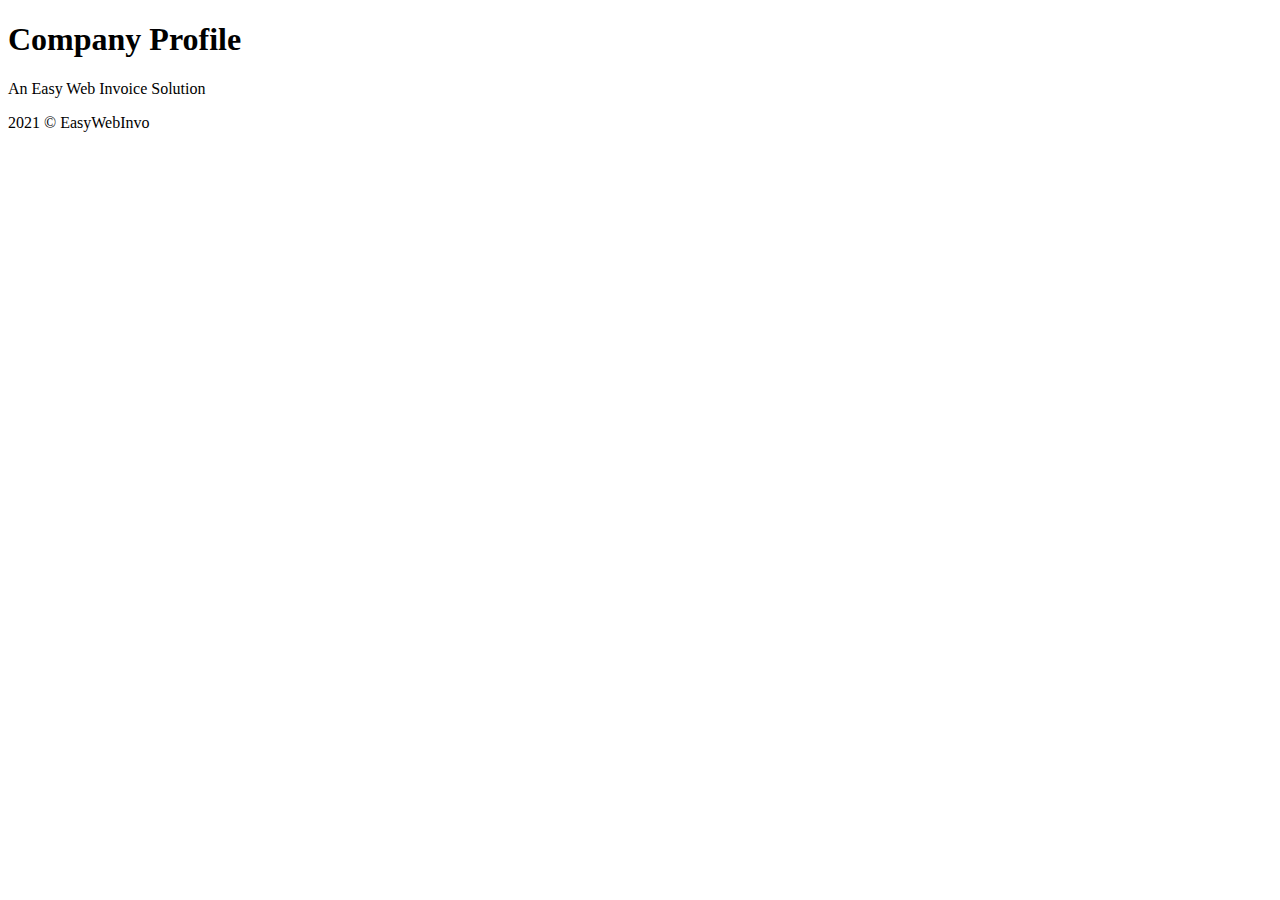
==== company-profile.html @ 9d426bac "230320212209" ====
<!doctype html>
<html lang="en">

<head>
    <!-- Required meta tags -->
    <meta charset="utf-8">
    <meta name="viewport" content="width=device-width, initial-scale=1, shrink-to-fit=no">

    <!-- Bootstrap CSS -->
    <link rel="stylesheet" href="https://cdn.jsdelivr.net/npm/bootstrap@4.6.0/dist/css/bootstrap.min.css"
        integrity="sha384-B0vP5xmATw1+K9KRQjQERJvTumQW0nPEzvF6L/Z6nronJ3oUOFUFpCjEUQouq2+l" crossorigin="anonymous">

    <title>EaseWebInvo - Easy Invoice Management on Web from anywhere</title>
</head>

<body>

    <header class="bg-primary py-5">
        <h1 class="text-center text-white">Company Profile</h1>
        <p class="text-center text-white">An Easy Web Invoice Solution</p>
    </header>
    <footer class="fixed-bottom bg-dark pt-3">
        <div class="container">
            <div class="row">
                <div class="col-12">
                    <p class="text-center text-white">2021 © EasyWebInvo</p>
                </div>
            </div>
        </div>
    </footer>
    <!-- Optional JavaScript; choose one of the two! -->

    <!-- Option 1: jQuery and Bootstrap Bundle (includes Popper) -->
    <script src="https://code.jquery.com/jquery-3.5.1.slim.min.js"
        integrity="sha384-DfXdz2htPH0lsSSs5nCTpuj/zy4C+OGpamoFVy38MVBnE+IbbVYUew+OrCXaRkfj"
        crossorigin="anonymous"></script>
    <script src="https://cdn.jsdelivr.net/npm/bootstrap@4.6.0/dist/js/bootstrap.bundle.min.js"
        integrity="sha384-Piv4xVNRyMGpqkS2by6br4gNJ7DXjqk09RmUpJ8jgGtD7zP9yug3goQfGII0yAns"
        crossorigin="anonymous"></script>

    <!-- Option 2: Separate Popper and Bootstrap JS -->
    <!--
    <script src="https://code.jquery.com/jquery-3.5.1.slim.min.js" integrity="sha384-DfXdz2htPH0lsSSs5nCTpuj/zy4C+OGpamoFVy38MVBnE+IbbVYUew+OrCXaRkfj" crossorigin="anonymous"></script>
    <script src="https://cdn.jsdelivr.net/npm/popper.js@1.16.1/dist/umd/popper.min.js" integrity="sha384-9/reFTGAW83EW2RDu2S0VKaIzap3H66lZH81PoYlFhbGU+6BZp6G7niu735Sk7lN" crossorigin="anonymous"></script>
    <script src="https://cdn.jsdelivr.net/npm/bootstrap@4.6.0/dist/js/bootstrap.min.js" integrity="sha384-+YQ4JLhjyBLPDQt//I+STsc9iw4uQqACwlvpslubQzn4u2UU2UFM80nGisd026JF" crossorigin="anonymous"></script>
    -->
</body>

</html>
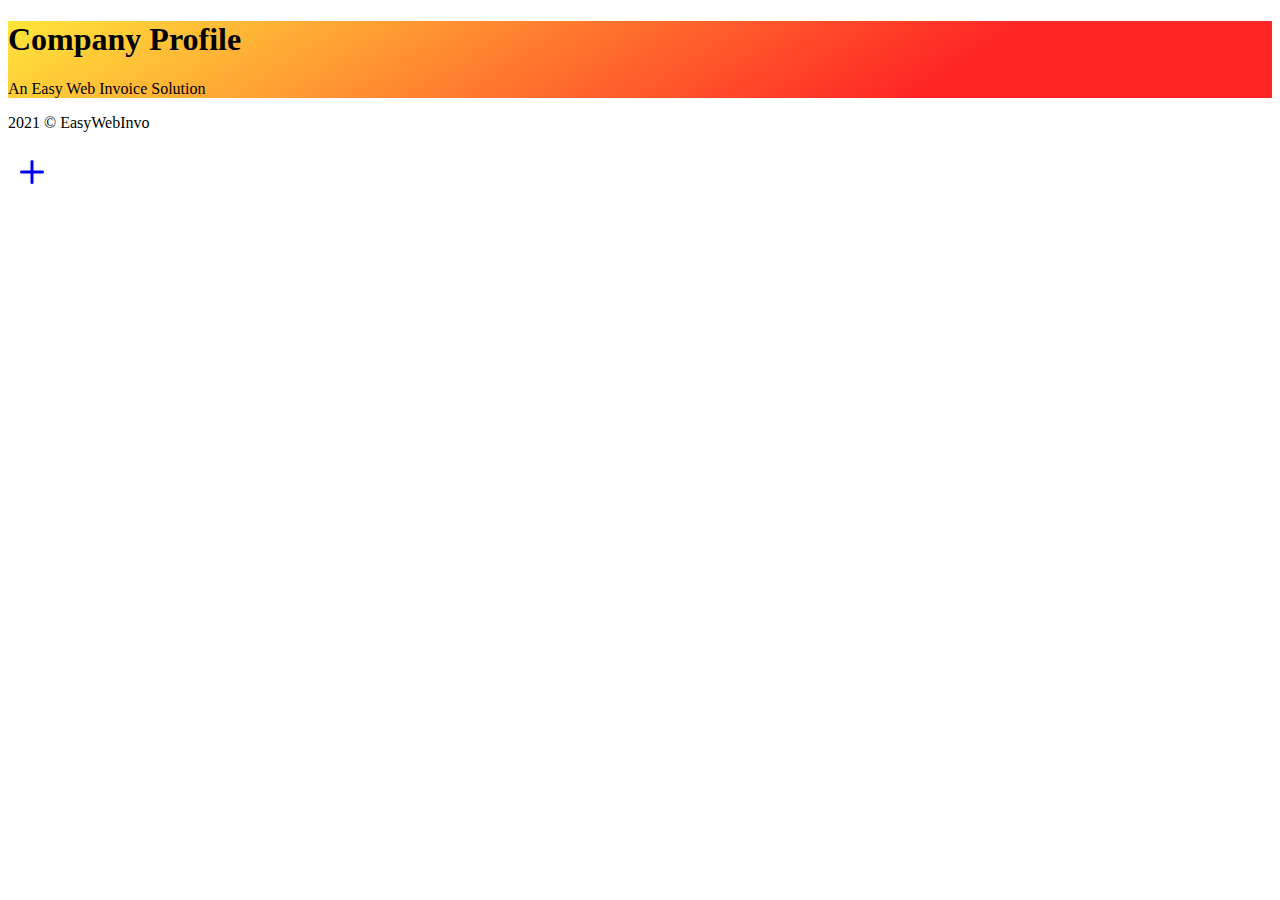
==== commit 2539610f: "260320210510" ====
--- a/company-profile.html
+++ b/company-profile.html
@@ -10,16 +10,33 @@
     <link rel="stylesheet" href="https://cdn.jsdelivr.net/npm/bootstrap@4.6.0/dist/css/bootstrap.min.css"
         integrity="sha384-B0vP5xmATw1+K9KRQjQERJvTumQW0nPEzvF6L/Z6nronJ3oUOFUFpCjEUQouq2+l" crossorigin="anonymous">
 
+    <!-- Stylesheet -->
+    <link rel="stylesheet" href="style.css">
+
     <title>EaseWebInvo - Easy Invoice Management on Web from anywhere</title>
 </head>
 
 <body>
 
-    <header class="bg-primary py-5">
+    <header class="header-bg-grad1 py-5">
         <h1 class="text-center text-white">Company Profile</h1>
         <p class="text-center text-white">An Easy Web Invoice Solution</p>
     </header>
-    <footer class="fixed-bottom bg-dark pt-3">
+    <section class="my-5 py-5">
+        <div class="container">
+            <div class="row">
+                <div class="col-12 my-5 py-5"></div>
+            </div>
+        </div>
+    </section>
+    <section class="my-5 py-5">
+        <div class="container">
+            <div class="row">
+                <div class="col-12 my-5 py-5"></div>
+            </div>
+        </div>
+    </section>
+    <footer class="bg-dark pt-3">
         <div class="container">
             <div class="row">
                 <div class="col-12">
@@ -28,6 +45,14 @@
             </div>
         </div>
     </footer>
+    <a href="create-bill.html" class="btn bg-success text-white position-fixed rounded-circle shadow p-2 m-4"
+        style="bottom: 0; right: 0;" title="Create Invoice">
+        <svg xmlns="http://www.w3.org/2000/svg" width="48" height="48" fill="currentColor" class="bi bi-plus"
+            viewBox="0 0 16 16">
+            <path
+                d="M8 4a.5.5 0 0 1 .5.5v3h3a.5.5 0 0 1 0 1h-3v3a.5.5 0 0 1-1 0v-3h-3a.5.5 0 0 1 0-1h3v-3A.5.5 0 0 1 8 4z" />
+        </svg>
+    </a>
     <!-- Optional JavaScript; choose one of the two! -->
 
     <!-- Option 1: jQuery and Bootstrap Bundle (includes Popper) -->
--- a/style.css
+++ b/style.css
@@ -0,0 +1,8 @@
+.header-bg-grad {
+    background-color: #FA8BFF;
+    background-image: linear-gradient(45deg, #FA8BFF 0%, #2BD2FF 52%, #2BFF88 90%);
+}
+.header-bg-grad1 {
+    background-color: #FFE53B;
+    background-image: linear-gradient(147deg, #FFE53B 0%, #FF2525 74%);    
+}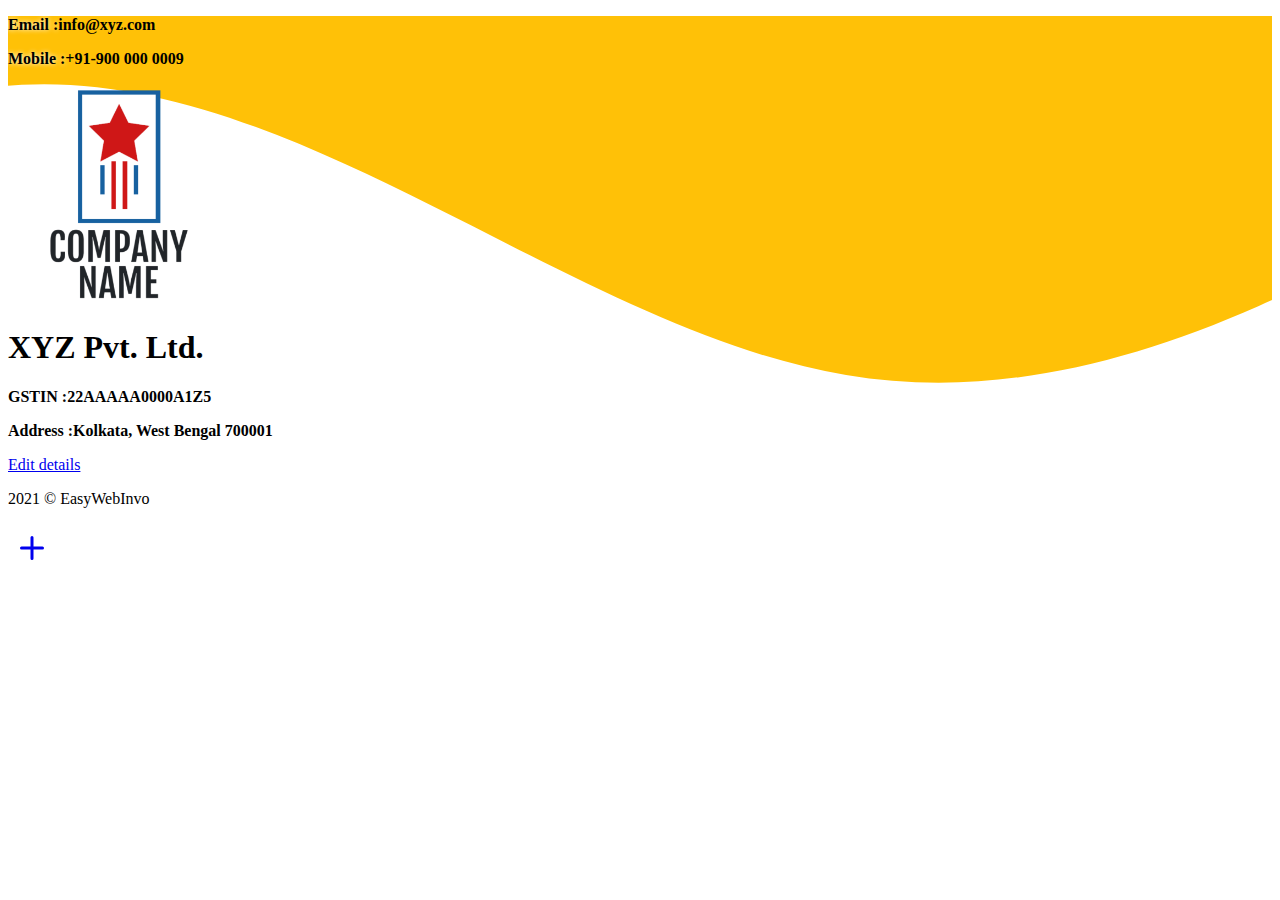
==== commit ed9af07b: "140420211625pm" ====
--- a/company-profile.html
+++ b/company-profile.html
@@ -14,13 +14,63 @@
     <link rel="stylesheet" href="style.css">
 
     <title>EaseWebInvo - Easy Invoice Management on Web from anywhere</title>
+    <style>
+        #bg-wave-warning {
+            background-image: url('warning-wave-bg-1.svg');
+            background-position: top;
+            background-size: cover;
+        }
+        .text-shadow-light {
+            text-shadow: #fff 0px 0px 5px;
+        }
+    </style>
 </head>
 
 <body>
-
-    <header class="header-bg-grad1 py-5">
-        <h1 class="text-center text-white">Company Profile</h1>
-        <p class="text-center text-white">An Easy Web Invoice Solution</p>
+    <header id="bg-wave-warning">
+        <div class="container mb-5">
+            <div class="row">
+                <div class="col-md-6 col-12">
+                    <p class="my-2">
+                        <strong><span class="text-shadow-light">Email :</span>info@xyz.com</strong>
+                    </p>
+                </div>
+                <div class="col-md-6 col-12">
+                    <p class="text-right my-2">
+                        <strong><span class="text-shadow-light">Mobile :</span>+91-900 000 0009</strong>
+                    </p>
+                </div>
+            </div>
+        </div>
+        <div class="container">
+            <div class="row">
+                <div class="col-md-4 col-12">
+                    <img src="logo-company.png" class="img-fluid mx-auto d-block rounded-circle bg-warning shadow p-5" alt="logo company name" width="220">
+                    <!-- <div class="card mt-4">
+                        <div class="card-body">
+                            <svg viewBox="0 0 80 80" style="background-color: #fff;" xmlns="http://www.w3.org/2000/svg">
+                                <text x="5" y="55" font-size="2.3em">XYZ</text>
+                            </svg>
+                        </div>
+                    </div>
+                    <h2 class="text-center text-white">
+                        <span class="bg-white text-dark rounded-circle display-2 px-3 py-5">XYZ</span>
+                    </h2> -->
+                </div>
+                <div class="col-md-8 col-12">
+                    <h1 class="my-4">
+                        <strong class="text-shadow-light">XYZ Pvt. Ltd.</strong>
+                    </h1>
+                    <p>
+                        <strong class="text-shadow-light"><span>GSTIN :</span>22AAAAA0000A1Z5</strong>
+                    </p>
+                    <p>
+                        <strong class="text-shadow-light"><span>Address :</span>Kolkata, West Bengal 700001</strong>
+                    </p>
+                    <a class="btn btn-outline-dark rounded-pill shadow-none px-5" href="#">Edit details</a>
+                </div>
+            </div>
+        </div>
     </header>
     <section class="my-5 py-5">
         <div class="container">
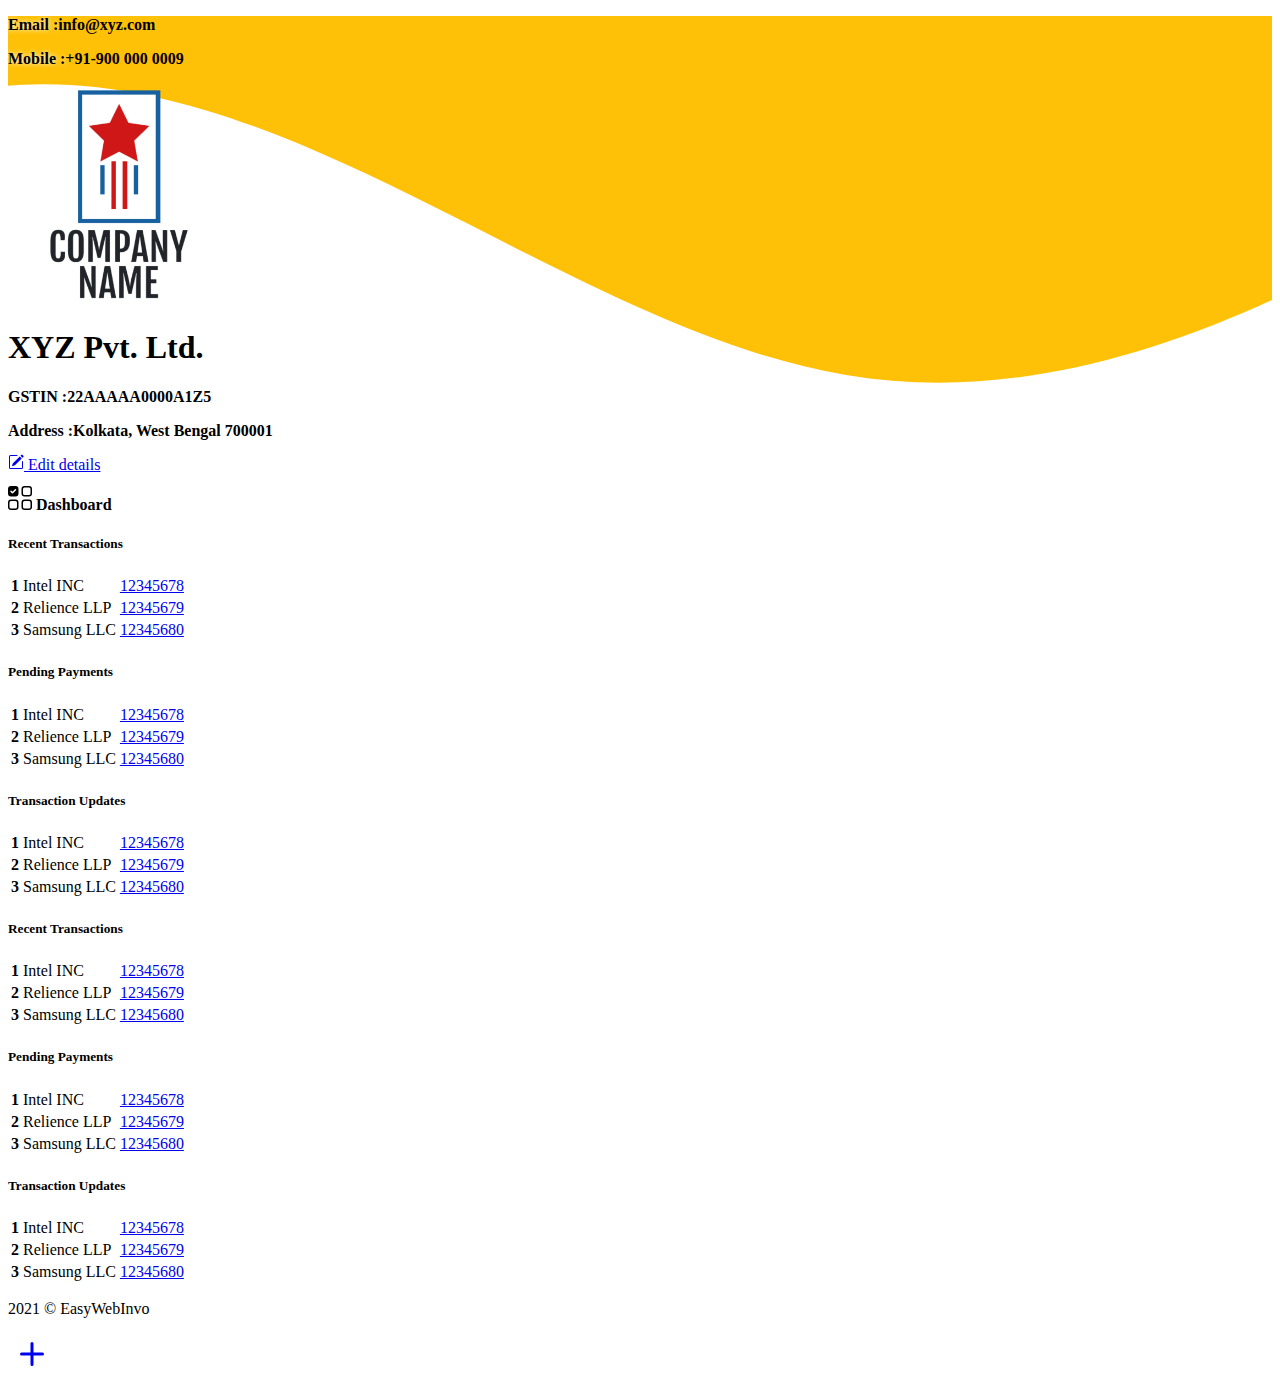
==== commit 6ab15646: "150420211451pm" ====
--- a/company-profile.html
+++ b/company-profile.html
@@ -20,9 +20,15 @@
             background-position: top;
             background-size: cover;
         }
+
         .text-shadow-light {
             text-shadow: #fff 0px 0px 5px;
         }
+
+        svg {
+            margin-top: -4px;
+            ;
+        }
     </style>
 </head>
 
@@ -45,7 +51,8 @@
         <div class="container">
             <div class="row">
                 <div class="col-md-4 col-12">
-                    <img src="logo-company.png" class="img-fluid mx-auto d-block rounded-circle bg-warning shadow p-5" alt="logo company name" width="220">
+                    <img src="logo-company.png" class="img-fluid mx-auto d-block rounded-circle bg-warning shadow p-5"
+                        alt="logo company name" width="220">
                     <!-- <div class="card mt-4">
                         <div class="card-body">
                             <svg viewBox="0 0 80 80" style="background-color: #fff;" xmlns="http://www.w3.org/2000/svg">
@@ -67,22 +74,196 @@
                     <p>
                         <strong class="text-shadow-light"><span>Address :</span>Kolkata, West Bengal 700001</strong>
                     </p>
-                    <a class="btn btn-outline-dark rounded-pill shadow-none px-5" href="#">Edit details</a>
+                    <a class="btn btn-outline-dark rounded-0 shadow-none text-uppercase px-5"
+                        href="update-profile.html">
+                        <svg xmlns="http://www.w3.org/2000/svg" width="16" height="16" fill="currentColor"
+                            class="bi bi-pencil-square" viewBox="0 0 16 16">
+                            <path
+                                d="M15.502 1.94a.5.5 0 0 1 0 .706L14.459 3.69l-2-2L13.502.646a.5.5 0 0 1 .707 0l1.293 1.293zm-1.75 2.456-2-2L4.939 9.21a.5.5 0 0 0-.121.196l-.805 2.414a.25.25 0 0 0 .316.316l2.414-.805a.5.5 0 0 0 .196-.12l6.813-6.814z" />
+                            <path fill-rule="evenodd"
+                                d="M1 13.5A1.5 1.5 0 0 0 2.5 15h11a1.5 1.5 0 0 0 1.5-1.5v-6a.5.5 0 0 0-1 0v6a.5.5 0 0 1-.5.5h-11a.5.5 0 0 1-.5-.5v-11a.5.5 0 0 1 .5-.5H9a.5.5 0 0 0 0-1H2.5A1.5 1.5 0 0 0 1 2.5v11z" />
+                        </svg>
+                        Edit details
+                    </a>
                 </div>
             </div>
         </div>
     </header>
-    <section class="my-5 py-5">
+    <section class="my-5">
         <div class="container">
             <div class="row">
-                <div class="col-12 my-5 py-5"></div>
+                <div class="col-12">
+                    <p class="h2 text-uppercase">
+                        <svg xmlns="http://www.w3.org/2000/svg" width="24" height="24" fill="currentColor"
+                            class="bi bi-ui-checks-grid" viewBox="0 0 16 16">
+                            <path
+                                d="M2 10h3a1 1 0 0 1 1 1v3a1 1 0 0 1-1 1H2a1 1 0 0 1-1-1v-3a1 1 0 0 1 1-1zm9-9h3a1 1 0 0 1 1 1v3a1 1 0 0 1-1 1h-3a1 1 0 0 1-1-1V2a1 1 0 0 1 1-1zm0 9a1 1 0 0 0-1 1v3a1 1 0 0 0 1 1h3a1 1 0 0 0 1-1v-3a1 1 0 0 0-1-1h-3zm0-10a2 2 0 0 0-2 2v3a2 2 0 0 0 2 2h3a2 2 0 0 0 2-2V2a2 2 0 0 0-2-2h-3zM2 9a2 2 0 0 0-2 2v3a2 2 0 0 0 2 2h3a2 2 0 0 0 2-2v-3a2 2 0 0 0-2-2H2zm7 2a2 2 0 0 1 2-2h3a2 2 0 0 1 2 2v3a2 2 0 0 1-2 2h-3a2 2 0 0 1-2-2v-3zM0 2a2 2 0 0 1 2-2h3a2 2 0 0 1 2 2v3a2 2 0 0 1-2 2H2a2 2 0 0 1-2-2V2zm5.354.854a.5.5 0 1 0-.708-.708L3 3.793l-.646-.647a.5.5 0 1 0-.708.708l1 1a.5.5 0 0 0 .708 0l2-2z" />
+                        </svg>
+                        <strong>Dashboard</strong>
+                    </p>
+                </div>
             </div>
         </div>
     </section>
-    <section class="my-5 py-5">
+    <section class="mb-5">
         <div class="container">
             <div class="row">
-                <div class="col-12 my-5 py-5"></div>
+                <div class="col-lg-4 col-md-6 col-12">
+                    <div class="card mb-4">
+                        <div class="card-body">
+                            <h5 class="card-title">Recent Transactions</h5>
+                            <table class="table">
+                                <tbody>
+                                    <tr>
+                                        <th scope="row">1</th>
+                                        <td>Intel INC</td>
+                                        <td><a href="#" class="card-link">12345678</a></td>
+                                    </tr>
+                                    <tr>
+                                        <th scope="row">2</th>
+                                        <td>Relience LLP</td>
+                                        <td><a href="#" class="card-link">12345679</a></td>
+                                    </tr>
+                                    <tr>
+                                        <th scope="row">3</th>
+                                        <td>Samsung LLC</td>
+                                        <td><a href="#" class="card-link">12345680</a></td>
+                                    </tr>
+                                </tbody>
+                            </table>
+                        </div>
+                    </div>
+                </div>
+                <div class="col-lg-4 col-md-6 col-12">
+                    <div class="card mb-4">
+                        <div class="card-body">
+                            <h5 class="card-title">Pending Payments</h5>
+                            <table class="table">
+                                <tbody>
+                                    <tr>
+                                        <th scope="row">1</th>
+                                        <td>Intel INC</td>
+                                        <td><a href="#" class="card-link">12345678</a></td>
+                                    </tr>
+                                    <tr>
+                                        <th scope="row">2</th>
+                                        <td>Relience LLP</td>
+                                        <td><a href="#" class="card-link">12345679</a></td>
+                                    </tr>
+                                    <tr>
+                                        <th scope="row">3</th>
+                                        <td>Samsung LLC</td>
+                                        <td><a href="#" class="card-link">12345680</a></td>
+                                    </tr>
+                                </tbody>
+                            </table>
+                        </div>
+                    </div>
+                </div>
+                <div class="col-lg-4 col-md-6 col-12">
+                    <div class="card mb-4">
+                        <div class="card-body">
+                            <h5 class="card-title">Transaction Updates</h5>
+                            <table class="table">
+                                <tbody>
+                                    <tr>
+                                        <th scope="row">1</th>
+                                        <td>Intel INC</td>
+                                        <td><a href="#" class="card-link">12345678</a></td>
+                                    </tr>
+                                    <tr>
+                                        <th scope="row">2</th>
+                                        <td>Relience LLP</td>
+                                        <td><a href="#" class="card-link">12345679</a></td>
+                                    </tr>
+                                    <tr>
+                                        <th scope="row">3</th>
+                                        <td>Samsung LLC</td>
+                                        <td><a href="#" class="card-link">12345680</a></td>
+                                    </tr>
+                                </tbody>
+                            </table>
+                        </div>
+                    </div>
+                </div>
+                <div class="col-lg-4 col-md-6 col-12">
+                    <div class="card mb-4">
+                        <div class="card-body">
+                            <h5 class="card-title">Recent Transactions</h5>
+                            <table class="table">
+                                <tbody>
+                                    <tr>
+                                        <th scope="row">1</th>
+                                        <td>Intel INC</td>
+                                        <td><a href="#" class="card-link">12345678</a></td>
+                                    </tr>
+                                    <tr>
+                                        <th scope="row">2</th>
+                                        <td>Relience LLP</td>
+                                        <td><a href="#" class="card-link">12345679</a></td>
+                                    </tr>
+                                    <tr>
+                                        <th scope="row">3</th>
+                                        <td>Samsung LLC</td>
+                                        <td><a href="#" class="card-link">12345680</a></td>
+                                    </tr>
+                                </tbody>
+                            </table>
+                        </div>
+                    </div>
+                </div>
+                <div class="col-lg-4 col-md-6 col-12">
+                    <div class="card mb-4">
+                        <div class="card-body">
+                            <h5 class="card-title">Pending Payments</h5>
+                            <table class="table">
+                                <tbody>
+                                    <tr>
+                                        <th scope="row">1</th>
+                                        <td>Intel INC</td>
+                                        <td><a href="#" class="card-link">12345678</a></td>
+                                    </tr>
+                                    <tr>
+                                        <th scope="row">2</th>
+                                        <td>Relience LLP</td>
+                                        <td><a href="#" class="card-link">12345679</a></td>
+                                    </tr>
+                                    <tr>
+                                        <th scope="row">3</th>
+                                        <td>Samsung LLC</td>
+                                        <td><a href="#" class="card-link">12345680</a></td>
+                                    </tr>
+                                </tbody>
+                            </table>
+                        </div>
+                    </div>
+                </div>
+                <div class="col-lg-4 col-md-6 col-12">
+                    <div class="card mb-4">
+                        <div class="card-body">
+                            <h5 class="card-title">Transaction Updates</h5>
+                            <table class="table">
+                                <tbody>
+                                    <tr>
+                                        <th scope="row">1</th>
+                                        <td>Intel INC</td>
+                                        <td><a href="#" class="card-link">12345678</a></td>
+                                    </tr>
+                                    <tr>
+                                        <th scope="row">2</th>
+                                        <td>Relience LLP</td>
+                                        <td><a href="#" class="card-link">12345679</a></td>
+                                    </tr>
+                                    <tr>
+                                        <th scope="row">3</th>
+                                        <td>Samsung LLC</td>
+                                        <td><a href="#" class="card-link">12345680</a></td>
+                                    </tr>
+                                </tbody>
+                            </table>
+                        </div>
+                    </div>
+                </div>
             </div>
         </div>
     </section>
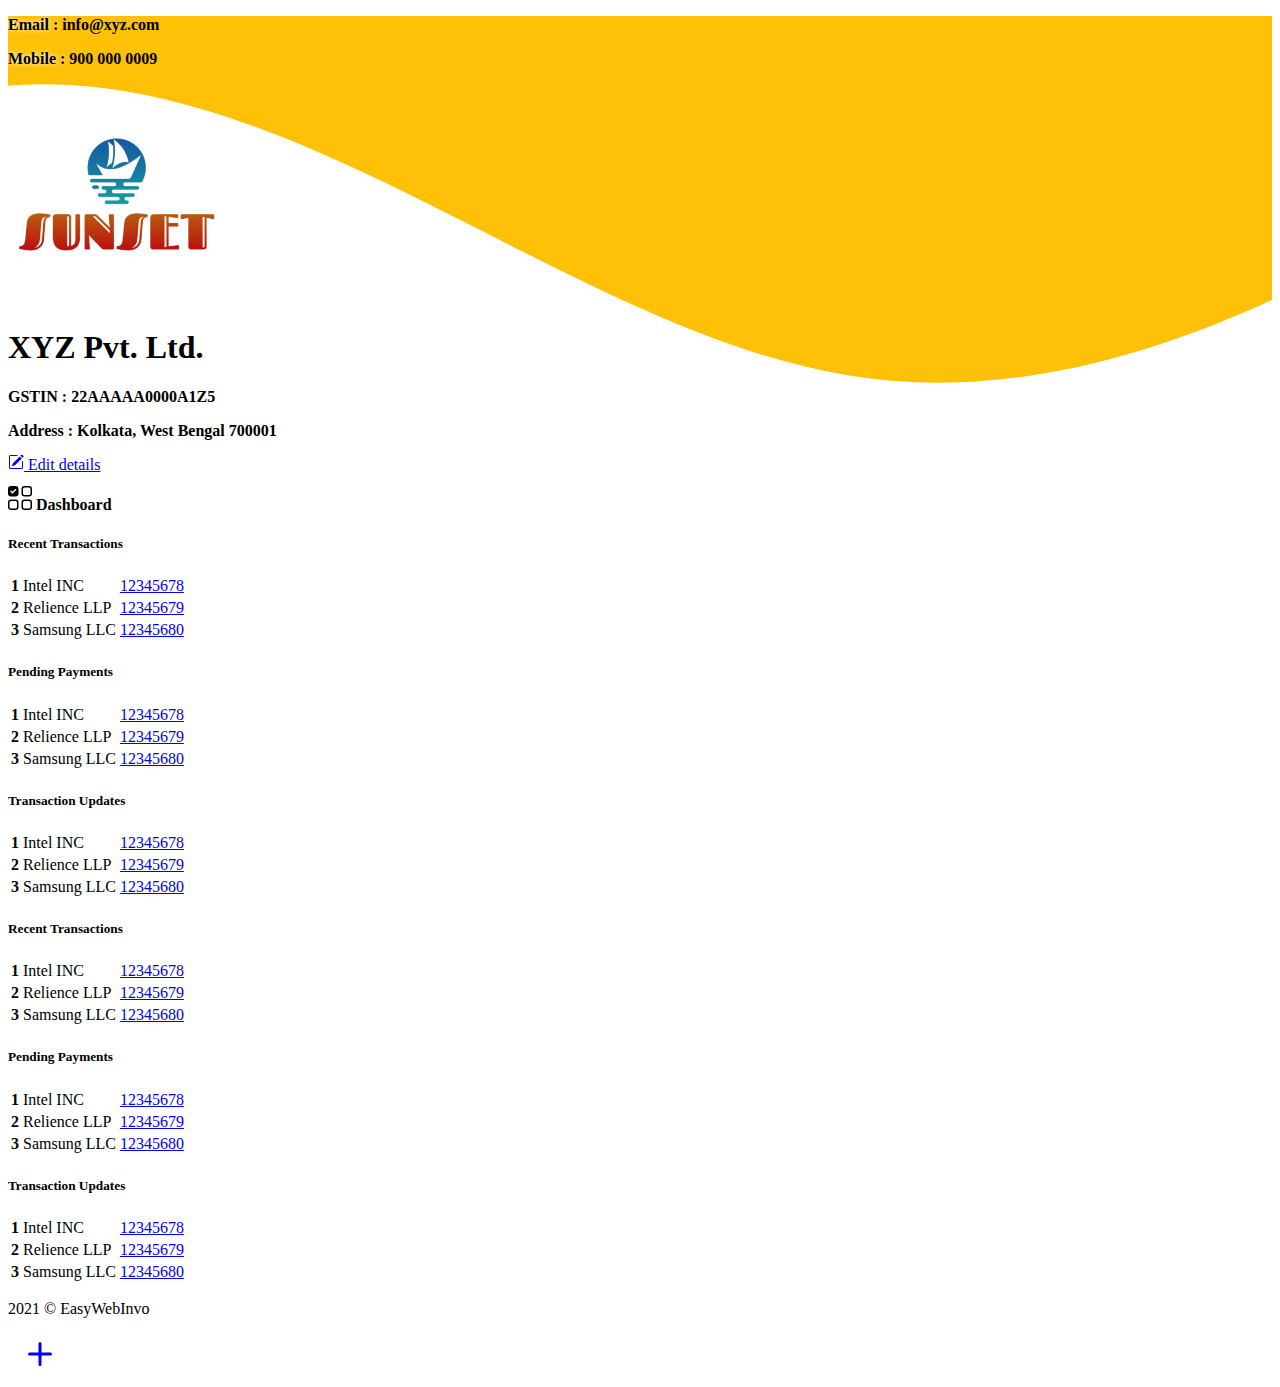
==== commit 7441c150: "160420210232am" ====
--- a/company-profile.html
+++ b/company-profile.html
@@ -13,7 +13,7 @@
     <!-- Stylesheet -->
     <link rel="stylesheet" href="style.css">
 
-    <title>EaseWebInvo - Easy Invoice Management on Web from anywhere</title>
+    <title>Profile - EasyWebInvo, Easy Web App for Invoice Management</title>
     <style>
         #bg-wave-warning {
             background-image: url('warning-wave-bg-1.svg');
@@ -38,12 +38,12 @@
             <div class="row">
                 <div class="col-md-6 col-12">
                     <p class="my-2">
-                        <strong><span class="text-shadow-light">Email :</span>info@xyz.com</strong>
+                        <strong><span class="text-shadow-light">Email : </span>info@xyz.com</strong>
                     </p>
                 </div>
                 <div class="col-md-6 col-12">
                     <p class="text-right my-2">
-                        <strong><span class="text-shadow-light">Mobile :</span>+91-900 000 0009</strong>
+                        <strong><span class="text-shadow-light">Mobile : </span>900 000 0009</strong>
                     </p>
                 </div>
             </div>
@@ -53,26 +53,16 @@
                 <div class="col-md-4 col-12">
                     <img src="logo-company.png" class="img-fluid mx-auto d-block rounded-circle bg-warning shadow p-5"
                         alt="logo company name" width="220">
-                    <!-- <div class="card mt-4">
-                        <div class="card-body">
-                            <svg viewBox="0 0 80 80" style="background-color: #fff;" xmlns="http://www.w3.org/2000/svg">
-                                <text x="5" y="55" font-size="2.3em">XYZ</text>
-                            </svg>
-                        </div>
-                    </div>
-                    <h2 class="text-center text-white">
-                        <span class="bg-white text-dark rounded-circle display-2 px-3 py-5">XYZ</span>
-                    </h2> -->
                 </div>
                 <div class="col-md-8 col-12">
                     <h1 class="my-4">
                         <strong class="text-shadow-light">XYZ Pvt. Ltd.</strong>
                     </h1>
                     <p>
-                        <strong class="text-shadow-light"><span>GSTIN :</span>22AAAAA0000A1Z5</strong>
+                        <strong class="text-shadow-light"><span>GSTIN : </span>22AAAAA0000A1Z5</strong>
                     </p>
                     <p>
-                        <strong class="text-shadow-light"><span>Address :</span>Kolkata, West Bengal 700001</strong>
+                        <strong class="text-shadow-light"><span>Address : </span>Kolkata, West Bengal 700001</strong>
                     </p>
                     <a class="btn btn-outline-dark rounded-0 shadow-none text-uppercase px-5"
                         href="update-profile.html">
@@ -109,7 +99,7 @@
         <div class="container">
             <div class="row">
                 <div class="col-lg-4 col-md-6 col-12">
-                    <div class="card mb-4">
+                    <div class="card border-dark mb-4">
                         <div class="card-body">
                             <h5 class="card-title">Recent Transactions</h5>
                             <table class="table">
@@ -135,7 +125,7 @@
                     </div>
                 </div>
                 <div class="col-lg-4 col-md-6 col-12">
-                    <div class="card mb-4">
+                    <div class="card border-warning mb-4">
                         <div class="card-body">
                             <h5 class="card-title">Pending Payments</h5>
                             <table class="table">
@@ -161,7 +151,7 @@
                     </div>
                 </div>
                 <div class="col-lg-4 col-md-6 col-12">
-                    <div class="card mb-4">
+                    <div class="card border-dark mb-4">
                         <div class="card-body">
                             <h5 class="card-title">Transaction Updates</h5>
                             <table class="table">
@@ -187,7 +177,7 @@
                     </div>
                 </div>
                 <div class="col-lg-4 col-md-6 col-12">
-                    <div class="card mb-4">
+                    <div class="card border-warning mb-4">
                         <div class="card-body">
                             <h5 class="card-title">Recent Transactions</h5>
                             <table class="table">
@@ -213,7 +203,7 @@
                     </div>
                 </div>
                 <div class="col-lg-4 col-md-6 col-12">
-                    <div class="card mb-4">
+                    <div class="card border-dark mb-4">
                         <div class="card-body">
                             <h5 class="card-title">Pending Payments</h5>
                             <table class="table">
@@ -239,7 +229,7 @@
                     </div>
                 </div>
                 <div class="col-lg-4 col-md-6 col-12">
-                    <div class="card mb-4">
+                    <div class="card border-warning mb-4">
                         <div class="card-body">
                             <h5 class="card-title">Transaction Updates</h5>
                             <table class="table">
@@ -276,10 +266,10 @@
             </div>
         </div>
     </footer>
-    <a href="create-bill.html" class="btn bg-success text-white position-fixed rounded-circle shadow p-2 m-4"
-        style="bottom: 0; right: 0;" title="Create Invoice">
+    <a href="create-bill.html" class="btn bg-success text-white position-fixed rounded-circle shadow m-4" 
+    style="bottom: 0; right: 0; padding: 10px 8px;" title="Create Invoice">
         <svg xmlns="http://www.w3.org/2000/svg" width="48" height="48" fill="currentColor" class="bi bi-plus"
-            viewBox="0 0 16 16">
+            viewBox="0 0 16 16" style="margin-bottom: -4px;">
             <path
                 d="M8 4a.5.5 0 0 1 .5.5v3h3a.5.5 0 0 1 0 1h-3v3a.5.5 0 0 1-1 0v-3h-3a.5.5 0 0 1 0-1h3v-3A.5.5 0 0 1 8 4z" />
         </svg>
